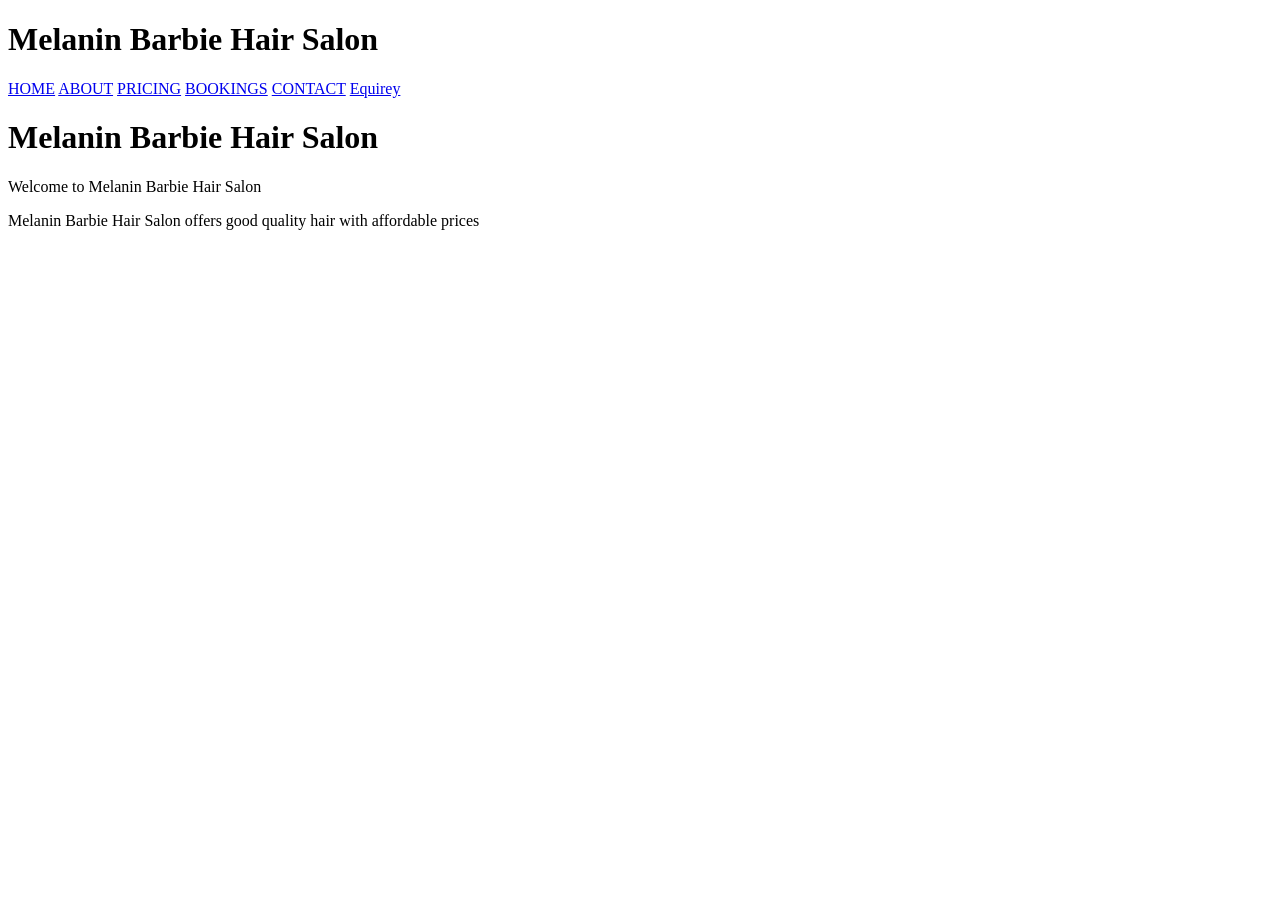
==== index.html @ cde25d98 "index.html contains my company name ,welcoming words and motivational words" ====
<!DOCTYPE html>
<html lang="en">
<head>
    <meta charset="UTF-8">
    <meta name="viewport" content="width=device-width, initial-scale=1.0">
    <title>Document</title>
</head>
<body>

    <header>
    <h1>Melanin Barbie Hair Salon</h1>
    <nav>
        <a href="index.html">HOME</a>
        <a href="about.html">ABOUT</a>
        <a href="pricing.html">PRICING</a>
        <a href="bookings.html">BOOKINGS</a>
        <a href="contact.html">CONTACT</a>
        <a href="enquiry.html">Equirey</a>
    </nav>
    
    </header>
    <main>
        <h1>Melanin Barbie Hair Salon</h1>
        <p>Welcome to Melanin Barbie Hair Salon</p>
        <p>Melanin Barbie Hair Salon offers good quality hair with affordable prices</p>
    </main>
    
</body>
</html>
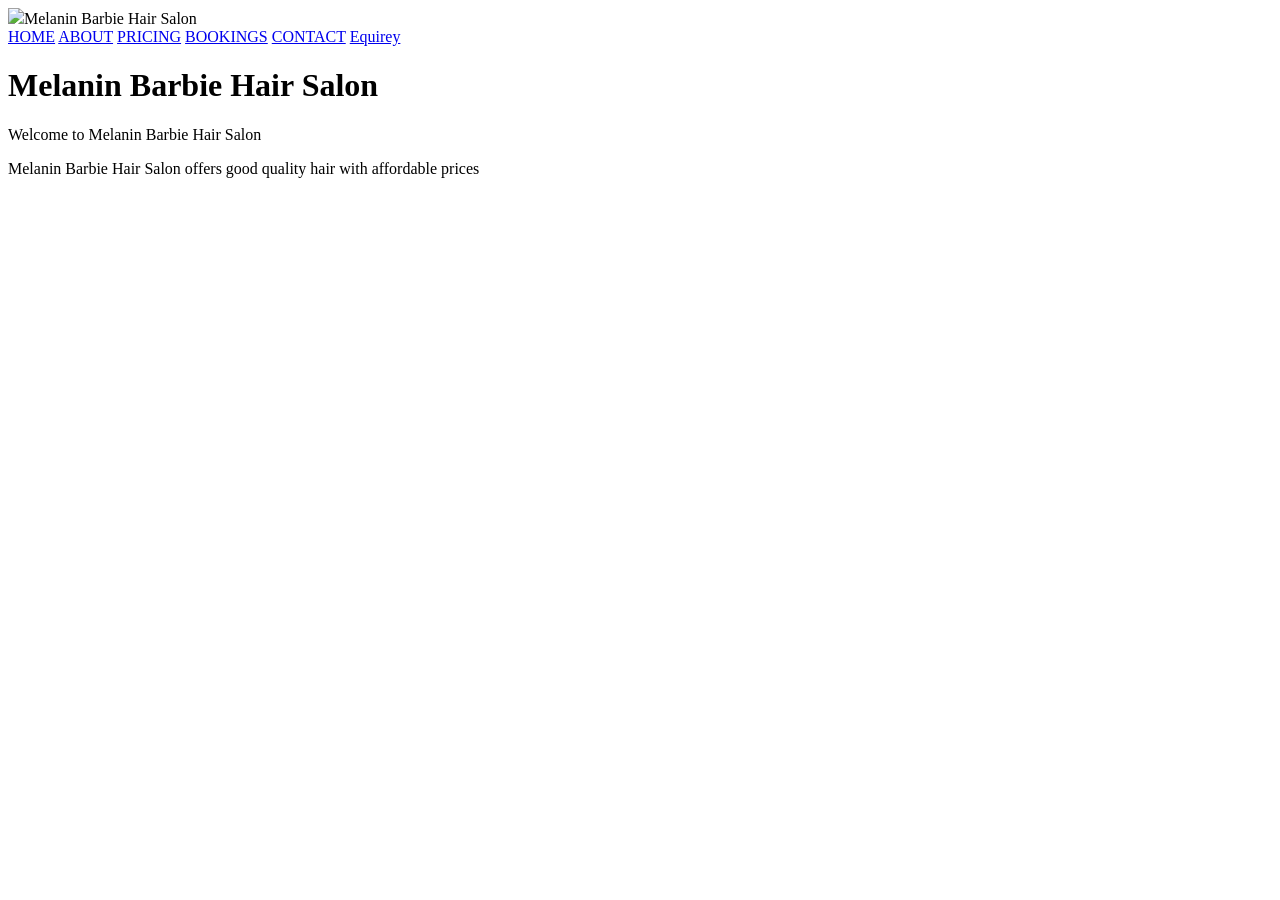
==== commit d373cf30: "Update index.html" ====
--- a/index.html
+++ b/index.html
@@ -6,9 +6,11 @@
     <title>Document</title>
 </head>
 <body>
+ 
+    <header>
+        <img src="IMG/Logo.jpeg" width="30"
 
-    <header>
-    <h1>Melanin Barbie Hair Salon</h1>
+     <h1>Melanin Barbie Hair Salon</h1>
     <nav>
         <a href="index.html">HOME</a>
         <a href="about.html">ABOUT</a>
@@ -20,6 +22,7 @@
     
     </header>
     <main>
+        
         <h1>Melanin Barbie Hair Salon</h1>
         <p>Welcome to Melanin Barbie Hair Salon</p>
         <p>Melanin Barbie Hair Salon offers good quality hair with affordable prices</p>
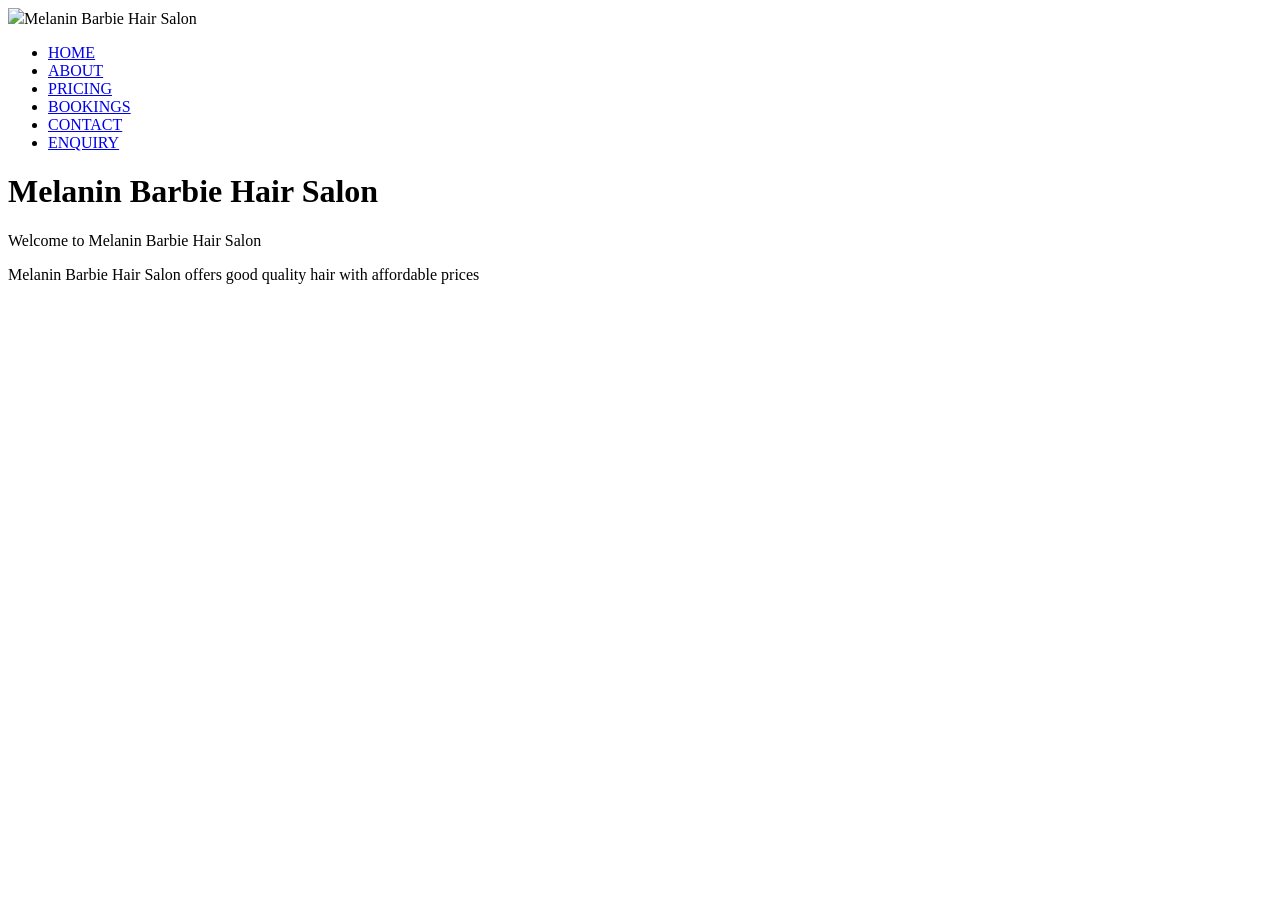
==== commit cc560050: "index.html home page" ====
--- a/index.html
+++ b/index.html
@@ -4,6 +4,7 @@
     <meta charset="UTF-8">
     <meta name="viewport" content="width=device-width, initial-scale=1.0">
     <title>Document</title>
+    <link rel="stylesheet" href="CSS/style.css">
 </head>
 <body>
  
@@ -12,12 +13,14 @@
 
      <h1>Melanin Barbie Hair Salon</h1>
     <nav>
-        <a href="index.html">HOME</a>
-        <a href="about.html">ABOUT</a>
-        <a href="pricing.html">PRICING</a>
-        <a href="bookings.html">BOOKINGS</a>
-        <a href="contact.html">CONTACT</a>
-        <a href="enquiry.html">Equirey</a>
+        <ul>  
+         <li><a href="index.html">HOME </a></li>
+         <li><a href="about.html">ABOUT</a></li>
+         <li><a href="pricing.html">PRICING</a></li>
+         <li><a href="bookings.html">BOOKINGS</a></li>
+         <li><a href="contact.html">CONTACT</a></li>
+         <li><a href="enquiry.html">ENQUIRY</a></li>
+      </ul>  
     </nav>
     
     </header>
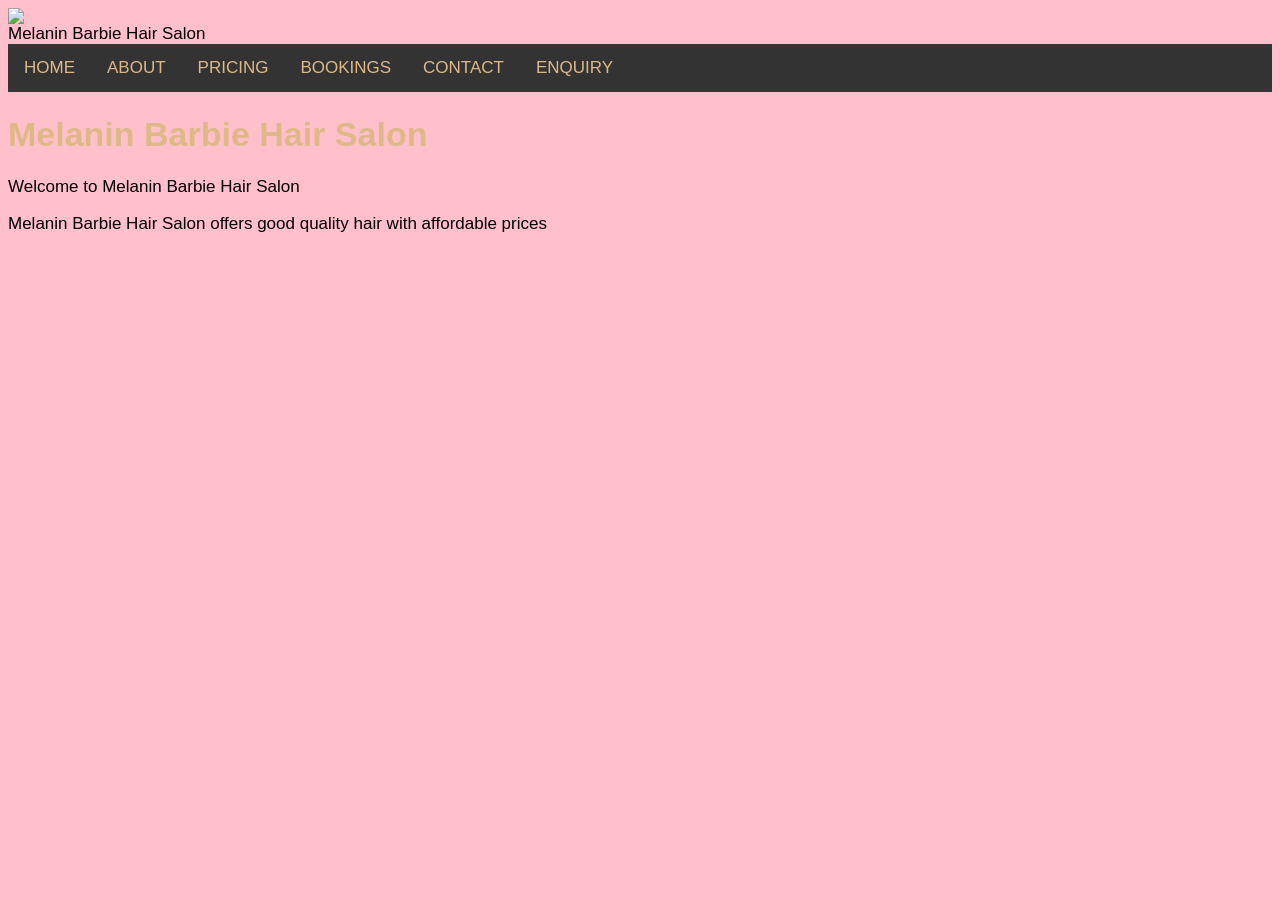
==== commit 55b3295e: "index.html home page" ====
--- a/index.html
+++ b/index.html
@@ -9,7 +9,7 @@
 <body>
  
     <header>
-        <img src="IMG/Logo.jpeg" width="30"
+        <img src="IMG/Logo.jpeg" width="40"
 
      <h1>Melanin Barbie Hair Salon</h1>
     <nav>
@@ -26,9 +26,11 @@
     </header>
     <main>
         
+    
         <h1>Melanin Barbie Hair Salon</h1>
         <p>Welcome to Melanin Barbie Hair Salon</p>
         <p>Melanin Barbie Hair Salon offers good quality hair with affordable prices</p>
+        
     </main>
     
 </body>
--- a/CSS/style.css
+++ b/CSS/style.css
@@ -0,0 +1,143 @@
+*{
+    box-sizing: border-box;
+}
+body{
+    background-color: pink;
+}
+h1, h2, h3{
+    color:burlywood;
+}
+p{
+    
+}
+table, th, td{
+    border: 1px solid black;
+}
+nav{
+ul{
+    list-style-type: none;
+    margin: 0;
+    padding: 0;
+    overflow: hidden;
+    background-color:#333;
+    justify-content: center;
+}
+ul li{
+    float: left;
+}
+ul li a{
+    display: block;
+    color: burlywood;
+    text-align: center;
+    padding: 14px 16px;
+    text-decoration: none;
+}
+ul li a:hover {
+  background-color: #111111;
+}
+}
+
+
+@media (min-width: 600px) {
+  .header {grid-area: 1 / span 6;}
+  .menu {grid-area: 2 / span 1;}
+  .content {grid-area: 2 / span 4;}
+  .facts {grid-area: 3 / span 6;}
+  .footer {grid-area: 4 / span 6;}
+}
+
+@media (min-width: 768px) {
+  .header {grid-area: 1 / span 6;}
+  .menu {grid-area: 2 / span 1;}
+  .content {grid-area: 2 / span 4;}
+  .facts {grid-area: 2 / span 1;}
+  .footer {grid-area: 3 / span 6;}
+}
+img {
+  max-width: 100%;
+  height: auto;
+  display: block;
+}
+* {
+  box-sizing: border-box;
+}
+
+body {
+  font-family: "Lucida Sans", sans-serif;
+  font-size: 17px;
+}
+
+.grid-container {
+  display: grid;
+  grid-template-areas:
+  'header'
+  'menu'
+  'main'
+  'facts'
+  'footer';
+  background-color: pink;
+  gap: 10px;
+}
+.header {
+  grid-area: header;
+  background-color: pink;
+  text-align: center;
+  color: burlywood;
+}
+
+.header > h1 {
+  font-size: 40px;
+}
+.menu {
+  grid-area: menu;
+}
+
+.menu ul {
+  list-style-type: none;
+  margin: 0;
+  padding: 0;
+}
+
+.menu li {
+  padding: 8px;
+  margin-bottom: 7px;
+  background-color: black;
+  color:burlywood;
+}
+.menu li:hover {
+  background-color: pink;
+}
+
+.content {
+  grid-area: main;
+}
+
+.content > h1 {
+  font-size: 30px;
+  margin-bottom: 7px;
+}
+
+.content > p {
+  margin-bottom: 7px;
+}
+.facts {
+  grid-area: facts;
+  border: 1px solid black;
+  background-color: pink;
+  padding: 10px;
+}
+
+.facts > h2 {
+  font-size: 20px;
+}
+
+.facts li {
+  margin-bottom: 5px;
+}
+
+.footer {
+  grid-area: footer;
+  background-color: pink;
+  color: burlywood;
+  text-align: center;
+}
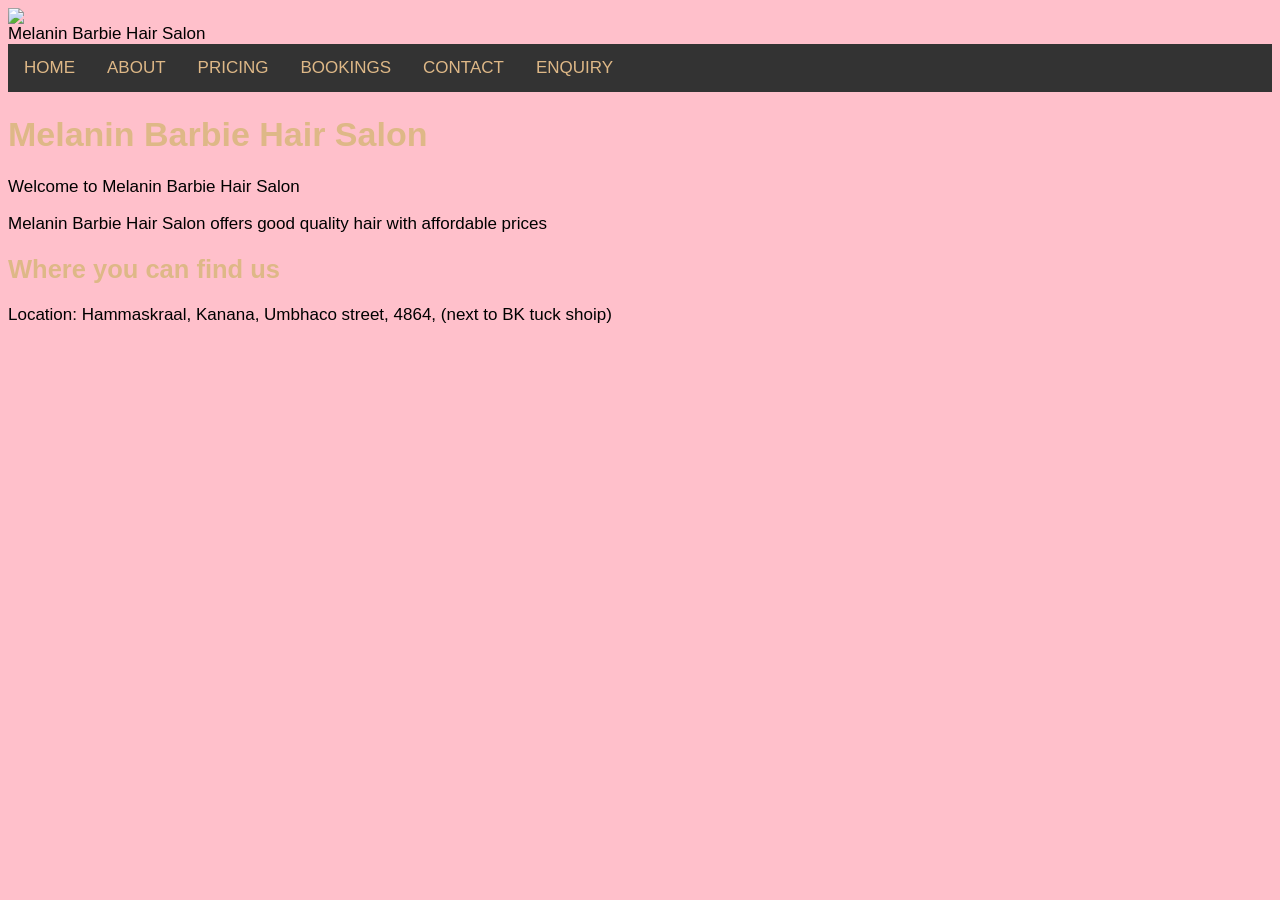
==== commit 14c47615: "indext.html Home Page" ====
--- a/index.html
+++ b/index.html
@@ -12,6 +12,7 @@
         <img src="IMG/Logo.jpeg" width="40"
 
      <h1>Melanin Barbie Hair Salon</h1>
+     <!--The homepage navigation bar-->
     <nav>
         <ul>  
          <li><a href="index.html">HOME </a></li>
@@ -26,10 +27,12 @@
     </header>
     <main>
         
-    
+    <!--The welcoming page for the users and salon location-->
         <h1>Melanin Barbie Hair Salon</h1>
         <p>Welcome to Melanin Barbie Hair Salon</p>
         <p>Melanin Barbie Hair Salon offers good quality hair with affordable prices</p>
+        <h2>Where you can find us</h2>
+        <p>Location: Hammaskraal, Kanana, Umbhaco street, 4864, (next to BK tuck shoip) </p>
         
     </main>
     
--- a/CSS/style.css
+++ b/CSS/style.css
@@ -140,4 +140,4 @@
   background-color: pink;
   color: burlywood;
   text-align: center;
-}+}
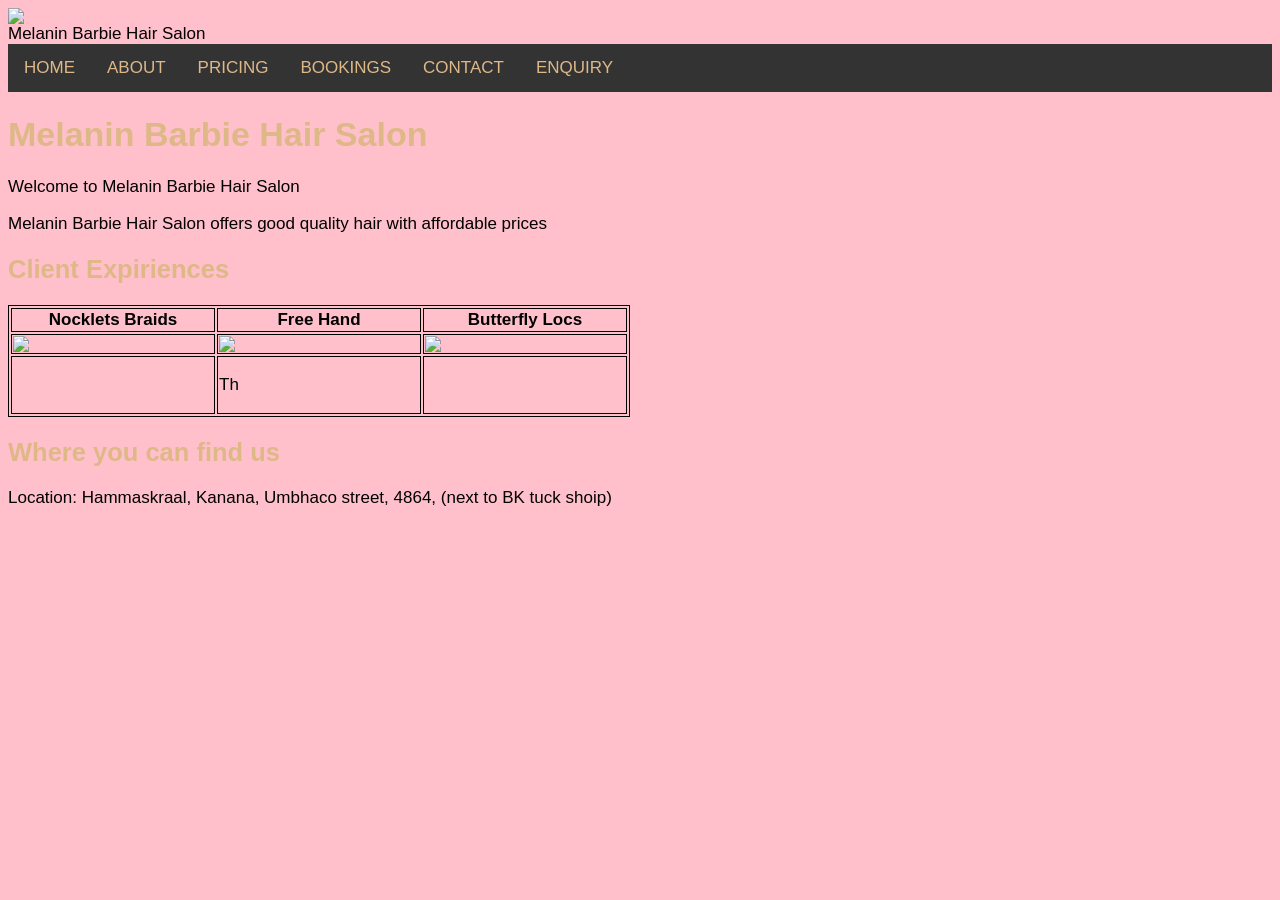
==== commit ac3b5c90: "index.html Home page" ====
--- a/index.html
+++ b/index.html
@@ -31,6 +31,24 @@
         <h1>Melanin Barbie Hair Salon</h1>
         <p>Welcome to Melanin Barbie Hair Salon</p>
         <p>Melanin Barbie Hair Salon offers good quality hair with affordable prices</p>
+        <h2>Client Expiriences</h2>
+        <table>
+            <tr>
+               <th>Nocklets Braids</th>
+               <th>Free Hand</th> 
+               <th>Butterfly Locs</th>
+            </tr>
+            <tr>
+                <td><img src="IMG/Client expirience.nocklets.jpeg" width="200"></td>
+                <td><img src="IMG/Client expirience.freehand.jpeg" width="200"></td>
+                <td><img src="IMG/Client expirience.butterfly.jpeg" width="200"></td>
+            </tr>
+            <tr>
+                <td><p> </p></td>
+                <td><p>Th </p></td>
+                <td><p> </p></td>
+            </tr>
+        </table>
         <h2>Where you can find us</h2>
         <p>Location: Hammaskraal, Kanana, Umbhaco street, 4864, (next to BK tuck shoip) </p>
         
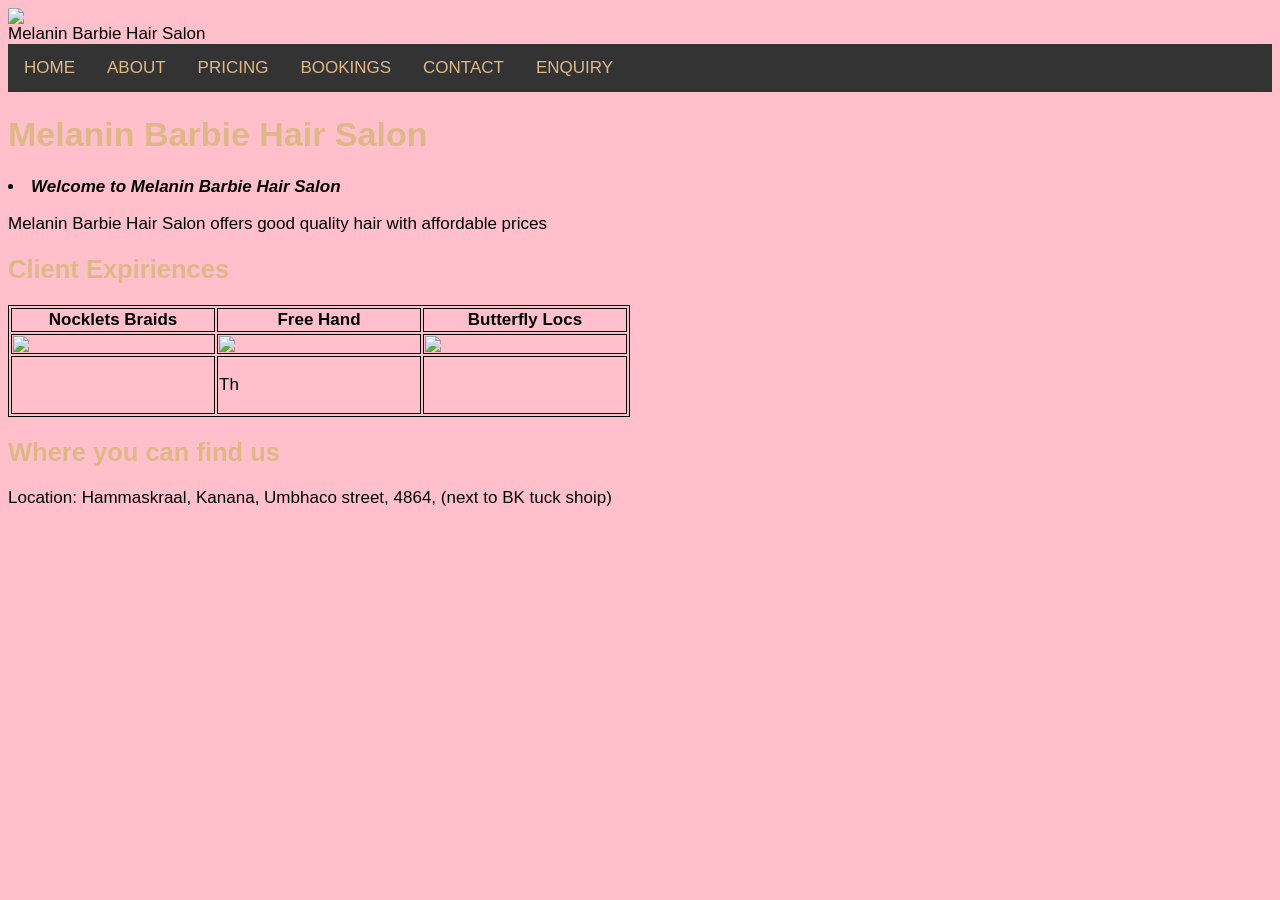
==== commit 959cfa8b: "index.html Home Page" ====
--- a/index.html
+++ b/index.html
@@ -29,7 +29,7 @@
         
     <!--The welcoming page for the users and salon location-->
         <h1>Melanin Barbie Hair Salon</h1>
-        <p>Welcome to Melanin Barbie Hair Salon</p>
+        <li><label class="intro">Welcome to Melanin Barbie Hair Salon</label></li>
         <p>Melanin Barbie Hair Salon offers good quality hair with affordable prices</p>
         <h2>Client Expiriences</h2>
         <table>
--- a/CSS/style.css
+++ b/CSS/style.css
@@ -141,3 +141,7 @@
   color: burlywood;
   text-align: center;
 }
+.intro {
+  font-weight: bold;
+  font-style: italic;
+}
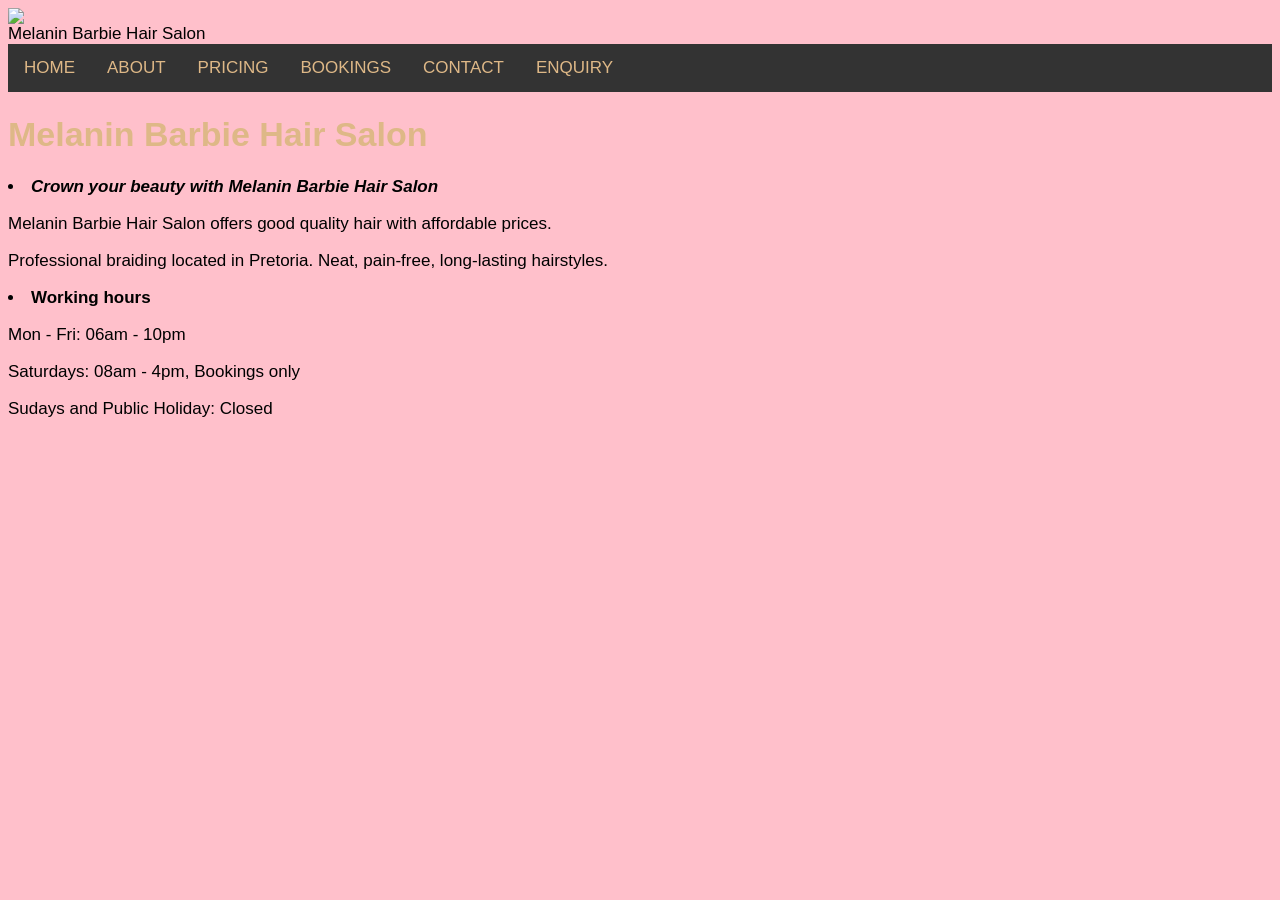
==== commit 9fedbe68: "index.html Home Page" ====
--- a/index.html
+++ b/index.html
@@ -29,28 +29,15 @@
         
     <!--The welcoming page for the users and salon location-->
         <h1>Melanin Barbie Hair Salon</h1>
-        <li><label class="intro">Welcome to Melanin Barbie Hair Salon</label></li>
-        <p>Melanin Barbie Hair Salon offers good quality hair with affordable prices</p>
-        <h2>Client Expiriences</h2>
-        <table>
-            <tr>
-               <th>Nocklets Braids</th>
-               <th>Free Hand</th> 
-               <th>Butterfly Locs</th>
-            </tr>
-            <tr>
-                <td><img src="IMG/Client expirience.nocklets.jpeg" width="200"></td>
-                <td><img src="IMG/Client expirience.freehand.jpeg" width="200"></td>
-                <td><img src="IMG/Client expirience.butterfly.jpeg" width="200"></td>
-            </tr>
-            <tr>
-                <td><p> </p></td>
-                <td><p>Th </p></td>
-                <td><p> </p></td>
-            </tr>
-        </table>
-        <h2>Where you can find us</h2>
-        <p>Location: Hammaskraal, Kanana, Umbhaco street, 4864, (next to BK tuck shoip) </p>
+        <li><label class="intro">Crown your beauty with Melanin Barbie Hair Salon</label></li>
+        <p>Melanin Barbie Hair Salon offers good quality hair with affordable prices.</p>
+        <p>Professional braiding located in Pretoria. Neat, pain-free, long-lasting hairstyles.</p>
+        <li><label class="subtitle">Working hours</label></li>
+        <p>Mon - Fri: 06am - 10pm</p>
+        <p>Saturdays: 08am - 4pm, Bookings only</p>
+        <p>Sudays and Public Holiday: Closed</p>
+
+        
         
     </main>
     
--- a/CSS/style.css
+++ b/CSS/style.css
@@ -144,4 +144,7 @@
 .intro {
   font-weight: bold;
   font-style: italic;
+}
+.subtitle {
+  font-weight: bold;
 }
